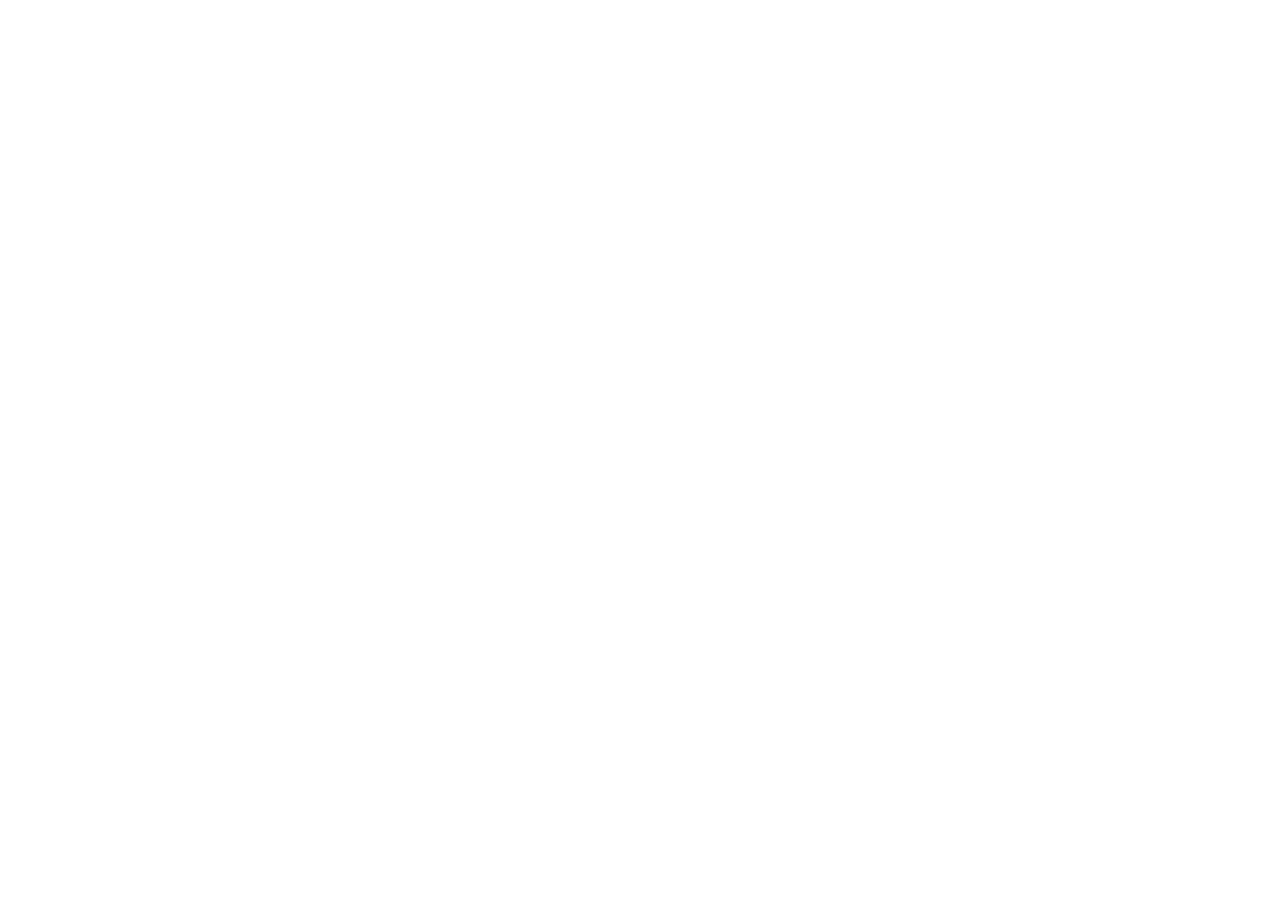
==== index.html @ 9d910d9d "homework1" ====
<!DOCTYPE html>
<!DOCTYPE html>
<html lang="en">
<head>
    <meta charset="UTF-8">
    <meta http-equiv="X-UA-Compatible" content="IE=edge">
    <meta name="viewport" content="width=device-width, initial-scale=1.0">
    <title>Document</title>
</head>
<body>
    
</body>
</html>
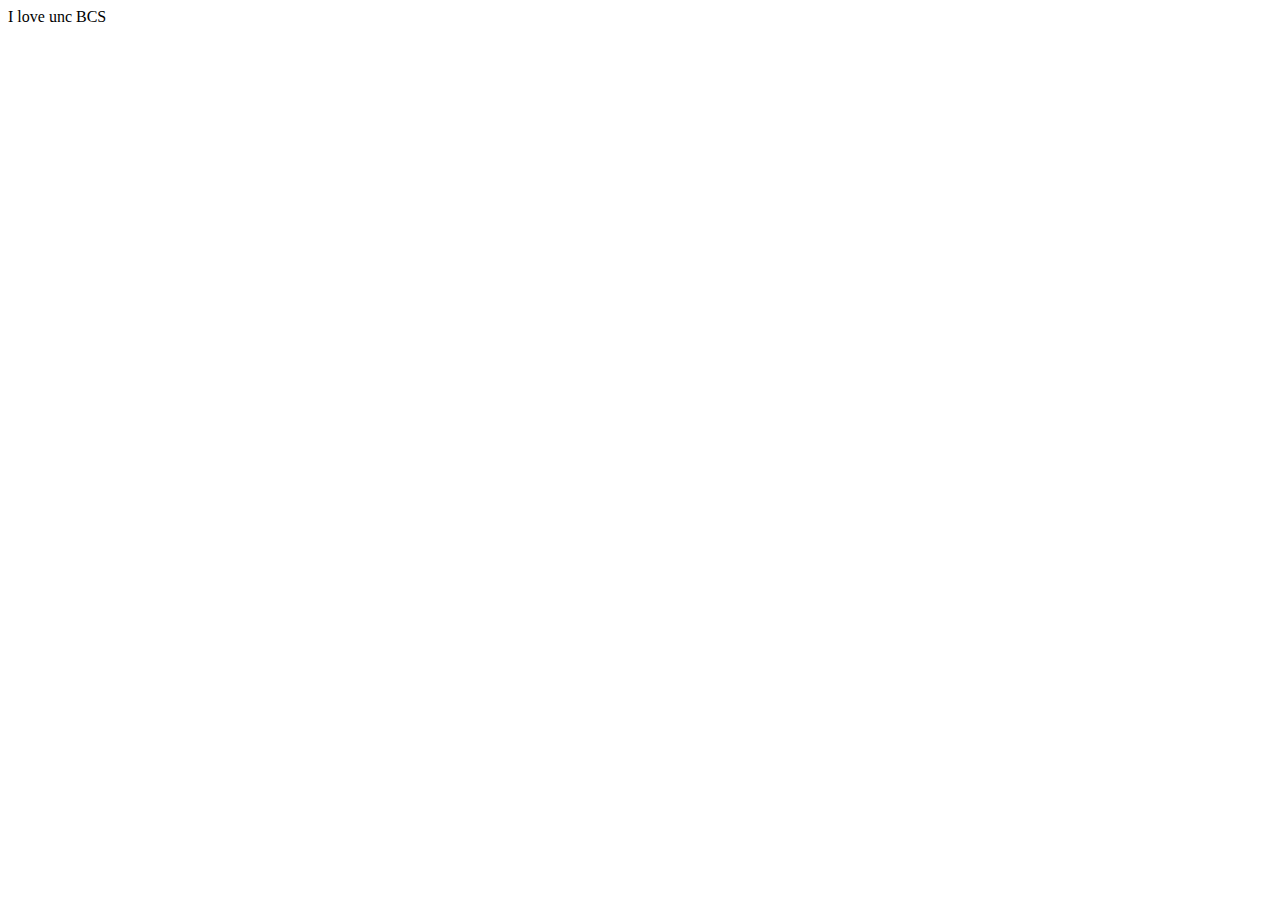
==== commit 4656ef8a: "practice" ====
--- a/index.html
+++ b/index.html
@@ -8,6 +8,7 @@
     <title>Document</title>
 </head>
 <body>
+    I love unc BCS
     
 </body>
 </html>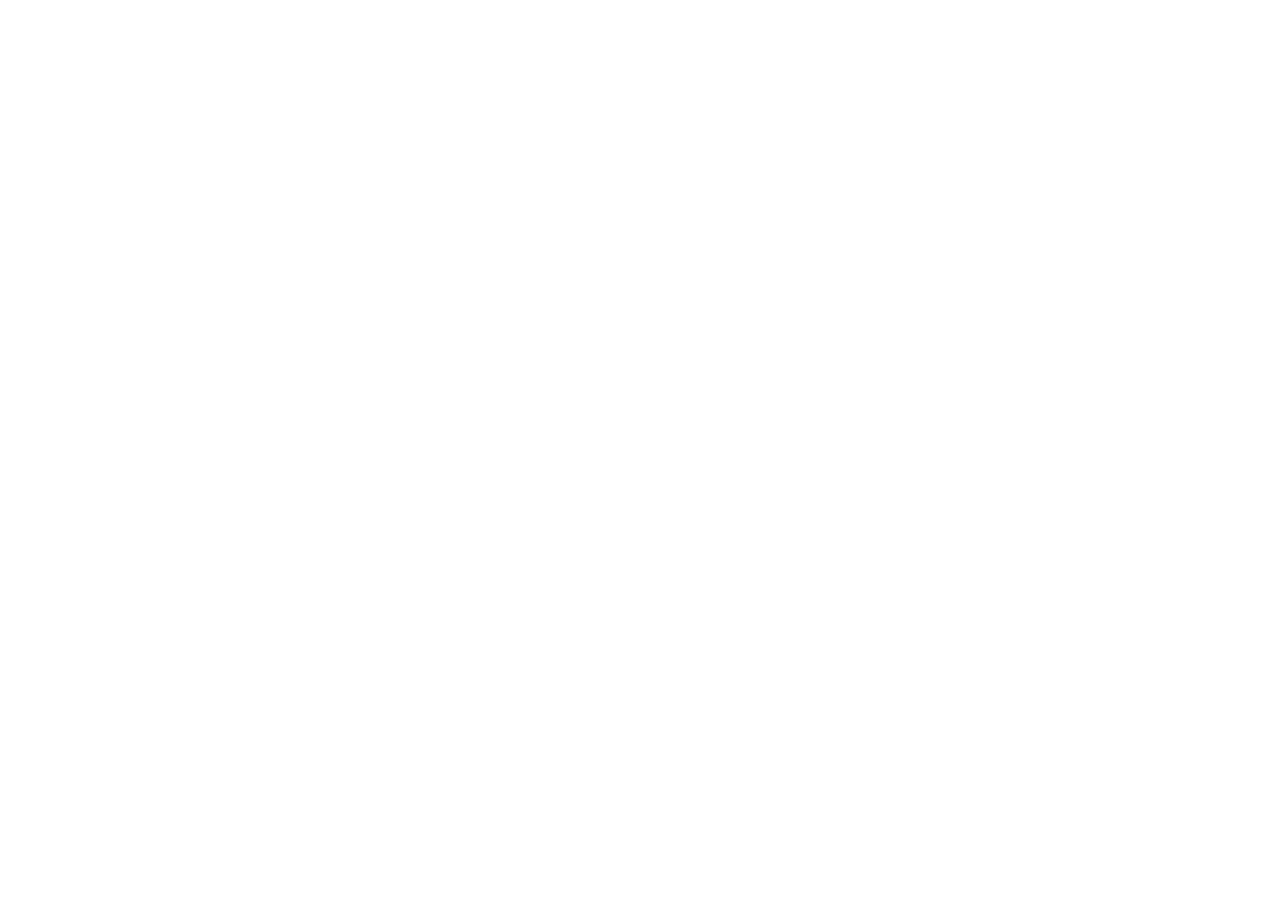
==== commit af0f0832: "index" ====
--- a/index.html
+++ b/index.html
@@ -1,14 +1,13 @@
-<!DOCTYPE html>
 <!DOCTYPE html>
 <html lang="en">
 <head>
+    <title> I Love BCS </title>
     <meta charset="UTF-8">
     <meta http-equiv="X-UA-Compatible" content="IE=edge">
     <meta name="viewport" content="width=device-width, initial-scale=1.0">
     <title>Document</title>
 </head>
 <body>
-    I love unc BCS
     
 </body>
 </html>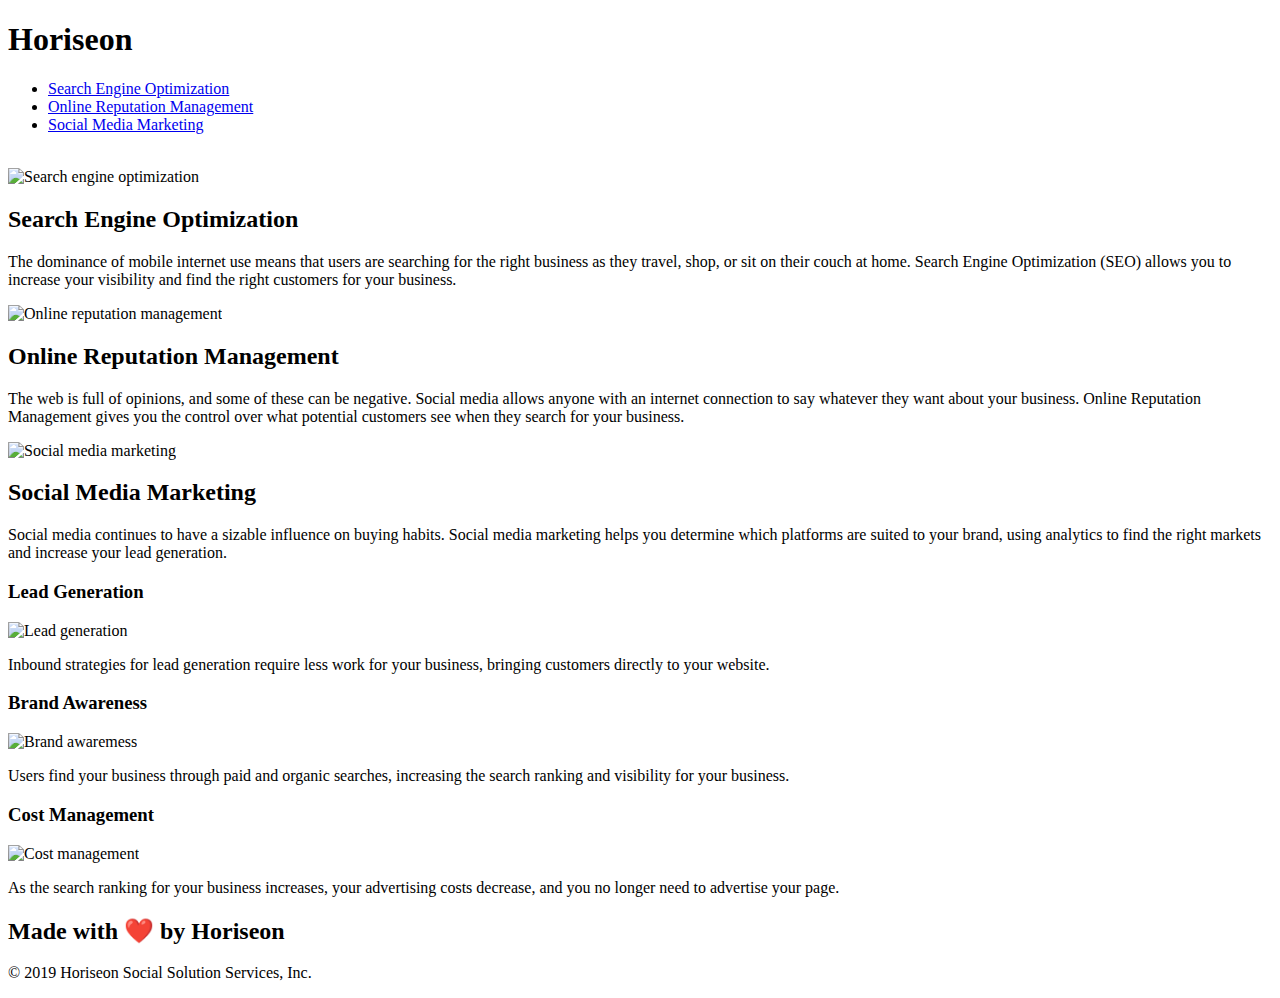
==== commit 799a4601: "First Homework" ====
--- a/index.html
+++ b/index.html
@@ -1,13 +1,76 @@
 <!DOCTYPE html>
-<html lang="en">
+<html lang="en-us">
+
 <head>
-    <title> I Love BCS </title>
-    <meta charset="UTF-8">
-    <meta http-equiv="X-UA-Compatible" content="IE=edge">
-    <meta name="viewport" content="width=device-width, initial-scale=1.0">
-    <title>Document</title>
+    <meta charset="UTF-8" />
+    <link rel="stylesheet" href="./assets/css/style.css">
+    <title>Horiseon Marketing Agency</title>
 </head>
+
 <body>
-    
+    <header>
+        <h1>Horiseon</h1>
+        <nav class="div">
+            <ul>
+                <li><a href="#search-engine-optimization">Search Engine Optimization</a></li>
+                <li><a href="#online-reputation-management">Online Reputation Management</a></li>
+                <li><a href="#social-media-marketing">Social Media Marketing</a></li>
+            </ul>
+        </nav>
+    </header>
+    <img class="hero"></img>
+    <section class="content">
+        <section id="search-engine-optimization" class="search-engine-optimization">
+            <img src="./assets/images/search-engine-optimization.jpg" class="float-left" alt="Search engine optimization"/>
+            <h2>Search Engine Optimization</h2>
+            <p>
+                The dominance of mobile internet use means that users are searching for the right business as they travel, shop, or sit on their couch at home. Search Engine Optimization (SEO) allows you to increase your visibility and find the right customers for your business.
+            </p>
+        </section>
+        <section id="online-reputation-management" class="online-reputation-management">
+            <img src="./assets/images/online-reputation-management.jpg" class="float-right" alt="Online reputation management" />
+            <h2>Online Reputation Management</h2>
+            <p>
+                The web is full of opinions, and some of these can be negative. Social media allows anyone with an internet connection to say whatever they want about your business. Online Reputation Management gives you the control over what potential customers see when they search for your business.
+            </p>
+        </section>
+        <section id="social-media-marketing" class="social-media-marketing">
+            <img src="./assets/images/social-media-marketing.jpg" class="float-left" alt="Social media marketing"/>
+            <h2>Social Media Marketing</h2>
+            <p>
+                Social media continues to have a sizable influence on buying habits. Social media marketing helps you determine which platforms are suited to your brand, using analytics to find the right markets and increase your lead generation.
+            </p>
+        </section>
+    </section>
+    <aside class="benefits">
+        <aside class="benefit-lead">
+            <h3>Lead Generation</h3>
+            <img src="./assets/images/lead-generation.png" alt="Lead generation" />
+            <p>
+                Inbound strategies for lead generation require less work for your business, bringing customers directly to your website.
+            </p>
+        </aside>
+        <aside class="benefit-brand">
+            <h3>Brand Awareness</h3>
+            <img src="./assets/images/brand-awareness.png" alt="Brand awaremess" />
+            <p>
+                Users find your business through paid and organic searches, increasing the search ranking and visibility for your business.
+            </p>
+        </aside>
+        <aside class="benefit-cost">
+            <h3>Cost Management</h3>
+            <img src="./assets/images/cost-management.png" alt="Cost management" />
+            <p>
+                As the search ranking for your business increases, your advertising costs decrease, and you no longer need to advertise your page.
+            </p>
+        </aside>
+    </aside>
+    <footer class="footer">
+        <h2>Made with ❤️️ by Horiseon</h2>
+        <p>
+            &copy; 2019 Horiseon Social Solution Services, Inc.
+        </p>
+    </footer>
 </body>
-</html>+
+</html>
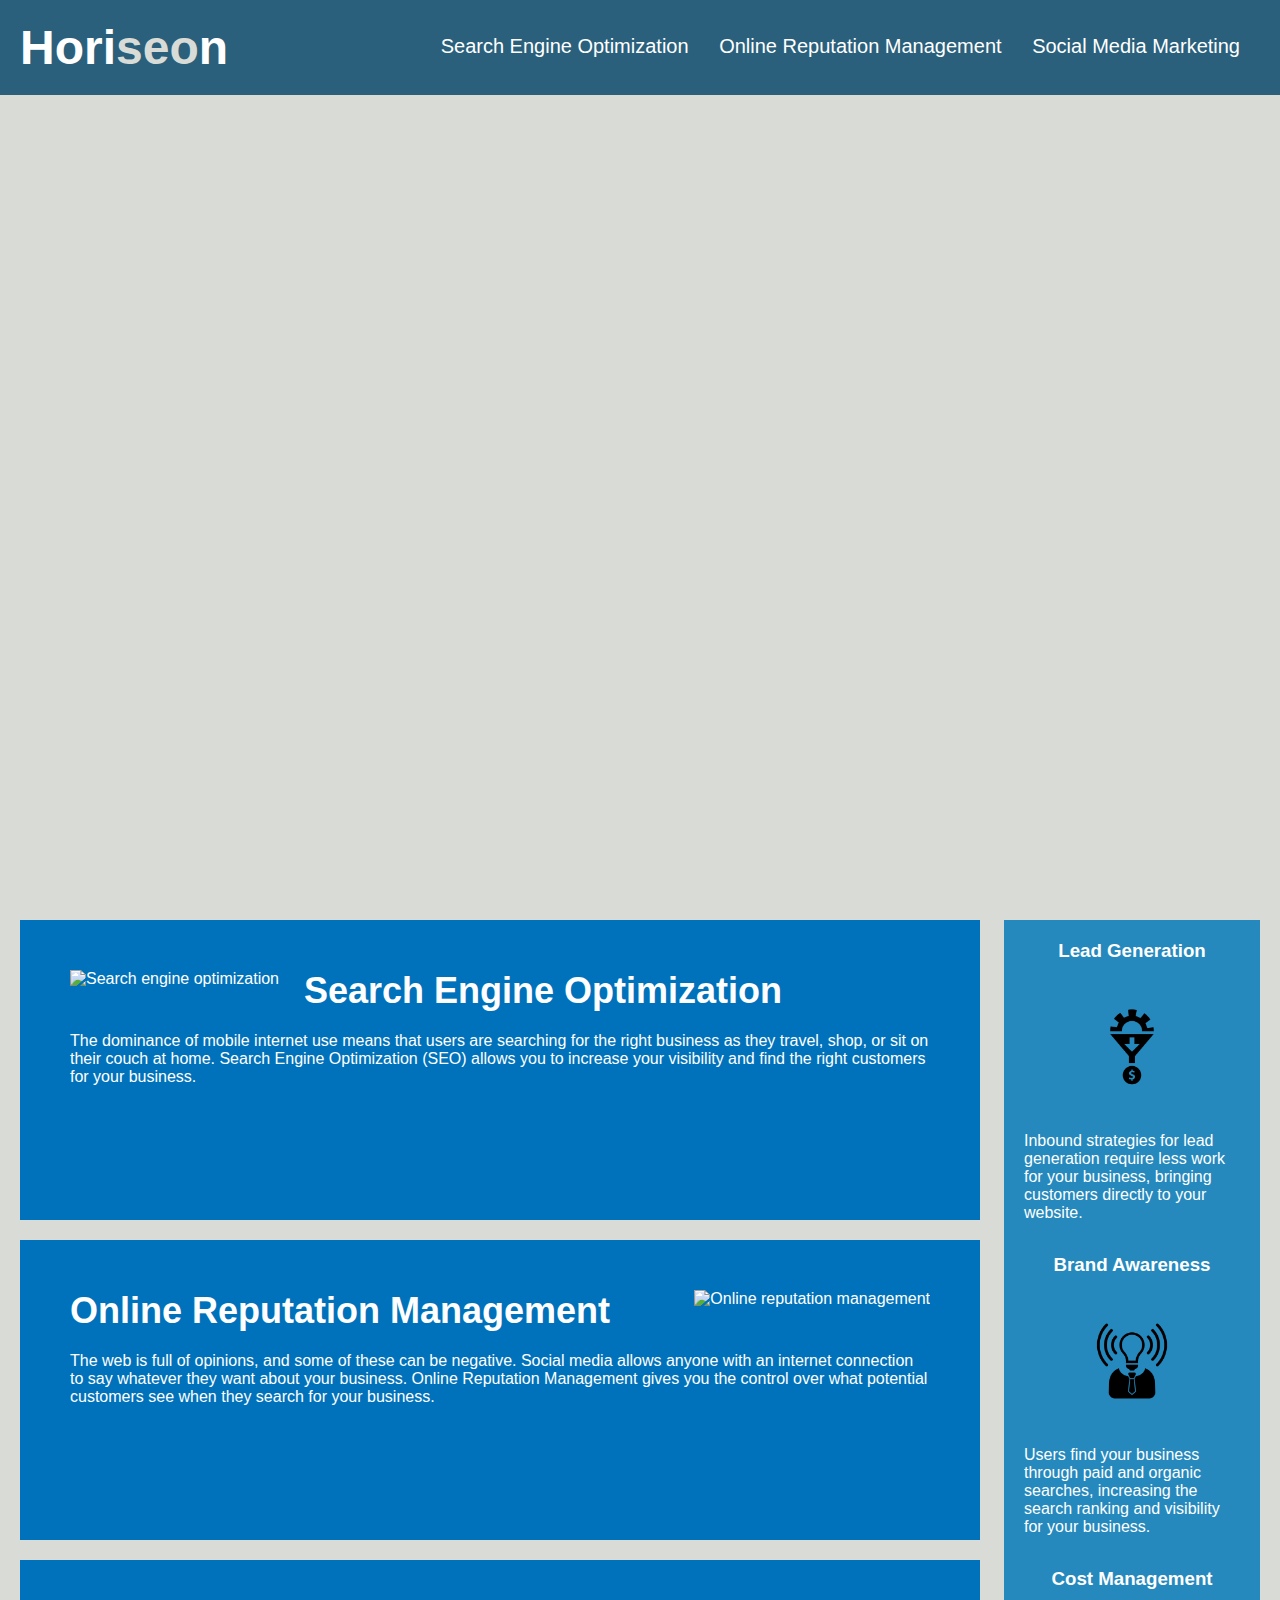
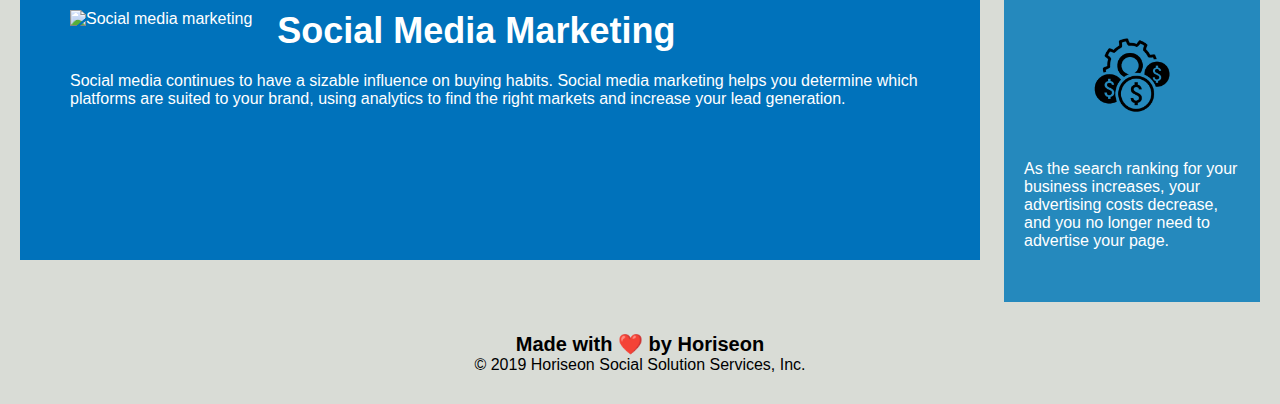
==== commit 84322112: "First Homework" ====
--- a/index.html
+++ b/index.html
@@ -9,8 +9,8 @@
 
 <body>
     <header>
-        <h1>Horiseon</h1>
-        <nav class="div">
+        <h1>Hori<span class="seo">seo</span>n</h1>
+        <nav>
             <ul>
                 <li><a href="#search-engine-optimization">Search Engine Optimization</a></li>
                 <li><a href="#online-reputation-management">Online Reputation Management</a></li>
@@ -18,7 +18,7 @@
             </ul>
         </nav>
     </header>
-    <img class="hero"></img>
+    <main></main>
     <section class="content">
         <section id="search-engine-optimization" class="search-engine-optimization">
             <img src="./assets/images/search-engine-optimization.jpg" class="float-left" alt="Search engine optimization"/>
@@ -43,21 +43,21 @@
         </section>
     </section>
     <aside class="benefits">
-        <aside class="benefit-lead">
+        <aside class="benefit">
             <h3>Lead Generation</h3>
             <img src="./assets/images/lead-generation.png" alt="Lead generation" />
             <p>
                 Inbound strategies for lead generation require less work for your business, bringing customers directly to your website.
             </p>
         </aside>
-        <aside class="benefit-brand">
+        <aside class="benefit">
             <h3>Brand Awareness</h3>
             <img src="./assets/images/brand-awareness.png" alt="Brand awaremess" />
             <p>
                 Users find your business through paid and organic searches, increasing the search ranking and visibility for your business.
             </p>
         </aside>
-        <aside class="benefit-cost">
+        <aside class="benefit">
             <h3>Cost Management</h3>
             <img src="./assets/images/cost-management.png" alt="Cost management" />
             <p>
@@ -65,7 +65,7 @@
             </p>
         </aside>
     </aside>
-    <footer class="footer">
+    <footer>
         <h2>Made with ❤️️ by Horiseon</h2>
         <p>
             &copy; 2019 Horiseon Social Solution Services, Inc.
@@ -73,4 +73,4 @@
     </footer>
 </body>
 
-</html>
+</html>--- a/assets/css/style.css
+++ b/assets/css/style.css
@@ -0,0 +1,160 @@
+* {
+    box-sizing: border-box;
+    padding: 0;
+    margin: 0;
+}
+
+a {
+    color: #ffffff;
+    text-decoration: none;
+}
+
+body {
+    background-color: #d9dcd6;
+}
+
+header {
+    padding: 20px;
+    font-family: 'Trebuchet MS', 'Lucida Sans Unicode', 'Lucida Grande', 'Lucida Sans', Arial, sans-serif;
+    background-color: #2a607c;
+    color: #ffffff;
+}
+
+header h1 {
+    display: inline-block;
+    font-size: 48px;
+}
+
+header h1 .seo {
+    color: #d9dcd6;
+}
+
+header nav {
+    padding-top: 15px;
+    margin-right: 20px;
+    float: right;
+    font-family: 'Gill Sans', 'Gill Sans MT', Calibri, 'Trebuchet MS', sans-serif;
+    font-size: 20px;
+}
+
+header nav ul {
+    list-style-type: none;
+}
+
+header nav ul li {
+    display: inline-block;
+    margin-left: 25px;
+}
+
+p {
+    font-size: 16px;
+}
+
+main {
+    height: 800px;
+    width: 100%;
+    margin-bottom: 25px;
+    background-image: url("../images/digital-marketing-meeting.jpg");
+    background-size: cover;
+    background-position: center;
+}
+
+.float-left {
+    float: left;
+    margin-right: 25px;
+}
+
+.float-right {
+    float: right;
+    margin-left: 25px;
+}
+
+.content {
+    width: 75%;
+    display: inline-block;
+    margin-left: 20px;
+}
+
+.benefits {
+    margin-right: 20px;
+    padding: 20px;
+    clear: both;
+    float: right;
+    width: 20%;
+    height: 100%;
+    font-family: 'Gill Sans', 'Gill Sans MT', Calibri, 'Trebuchet MS', sans-serif;
+    background-color: #2589bd;
+}
+
+.benefit {
+    margin-bottom: 32px;
+    color: #ffffff;
+}
+
+.benefit h3 {
+    margin-bottom: 10px;
+    text-align: center;
+}
+
+.benefit img {
+    display: block;
+    margin: 10px auto;
+    max-width: 150px;
+}
+
+.search-engine-optimization {
+    margin-bottom: 20px;
+    padding: 50px;
+    height: 300px;
+    font-family: 'Gill Sans', 'Gill Sans MT', Calibri, 'Trebuchet MS', sans-serif;
+    background-color: #0072bb;
+    color: #ffffff;
+}
+
+.online-reputation-management {
+    margin-bottom: 20px;
+    padding: 50px;
+    height: 300px;
+    font-family: 'Gill Sans', 'Gill Sans MT', Calibri, 'Trebuchet MS', sans-serif;
+    background-color: #0072bb;
+    color: #ffffff;
+}
+
+.social-media-marketing {
+    margin-bottom: 20px;
+    padding: 50px;
+    height: 300px;
+    font-family: 'Gill Sans', 'Gill Sans MT', Calibri, 'Trebuchet MS', sans-serif;
+    background-color: #0072bb;
+    color: #ffffff;
+}
+
+img {
+    max-height: 200px;
+}
+
+.search-engine-optimization h2 {
+    margin-bottom: 20px;
+    font-size: 36px;
+}
+
+.online-reputation-management h2 {
+    margin-bottom: 20px;
+    font-size: 36px;
+}
+
+.social-media-marketing h2 {
+    margin-bottom: 20px;
+    font-size: 36px;
+}
+
+footer {
+    padding: 30px;
+    clear: both;
+    font-family: 'Trebuchet MS', 'Lucida Sans Unicode', 'Lucida Grande', 'Lucida Sans', Arial, sans-serif;
+    text-align: center;
+}
+
+footer h2 {
+    font-size: 20px;
+}
